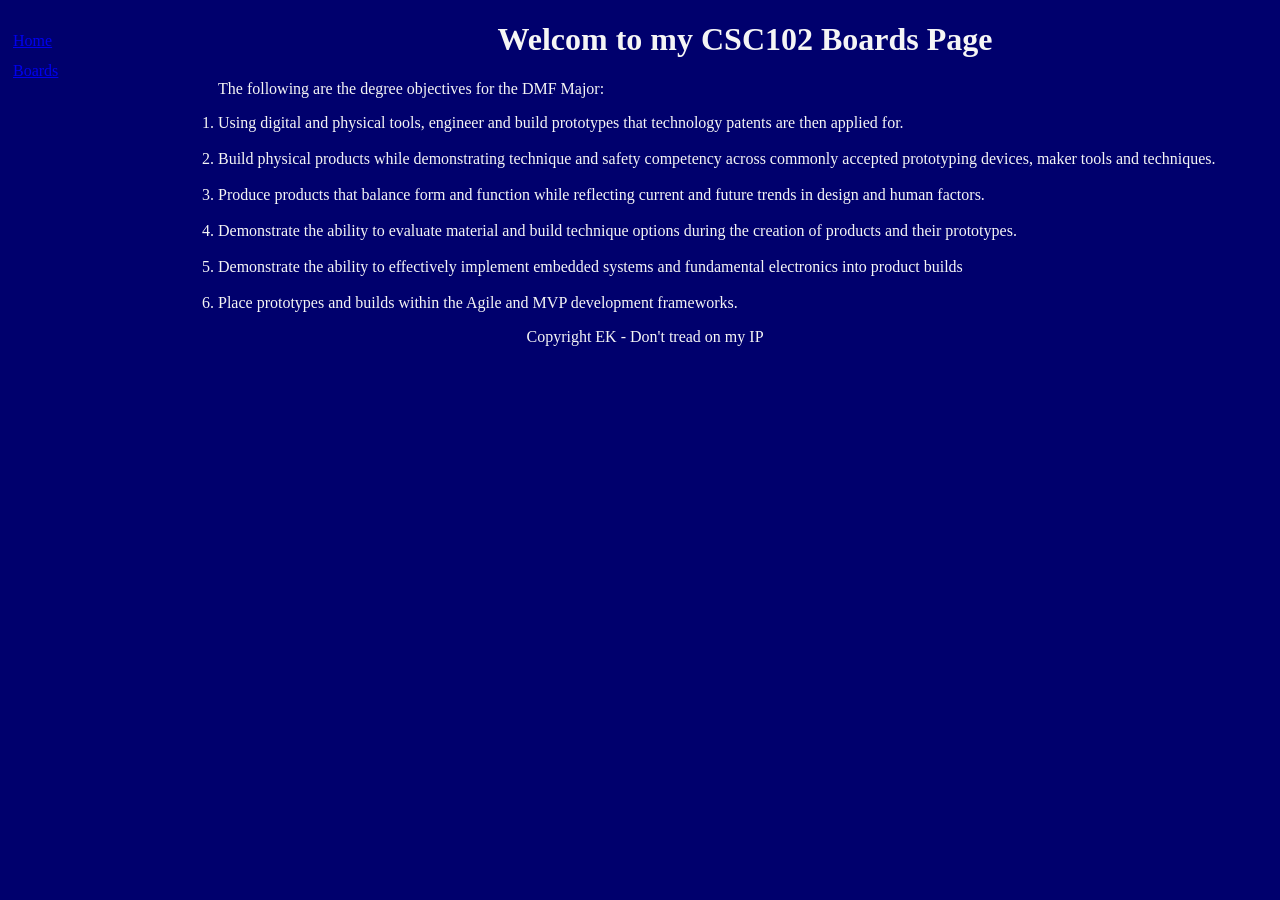
==== 1.4 Assignment/boards.html @ e5ad7bdd "Add files via upload" ====
<!-- Ely Knowles, 11MAR2026, CSC102, Assignment 1.2  -->
<!-- DOCTYPE, This is the first tag on the page and it tells the browser that this an HTML5 page -->
<!DOCTYPE html>
<!-- The next tag is html and this states everything following this tag is html -->
 <html>
    <!-- The head section contains info for the browser and search engine -->
     <head>
        <!-- The title tage defines the name displayed on the tab in the browser -->
         <title>CSC102 BOARDS PAGE</title>
         <!-- This is a link to the css file for this page -->
          <link rel="stylesheet" href="main.css">
           <!-- Creating a nav menu -->
           <nav>
            <!-- a is an achore tage and it defines an attribute or property. The menu item is defined as Home and it links to the index.html page-->
              <a href="index.html">Home</a>
              <!-- break to create space between nav menu items -->
              <br>
              <!-- Nav menu item directing to boards.html page and defined as Boards -->
              <a href="boards.html">Boards</a>
           </nav>
     </head>
     <!-- The body tag is used to define all of the information we want the user to see -->
      <body>
        <!-- The h1 tag is used to creat the page title displayed to the user and should be the first thing inside the body -->
         <h1>Welcom to my CSC102 Boards Page</h1>
         <!-- The paragrah p tag is used to display information such as text or images and has spacing around it by default -->
          <p>
            The following are the degree objectives for the DMF Major:
            <!-- ol is the tag for an ordered list -->
            <ol>
              <!-- li is the tag for list item. These are automatically numbered when inside an ordered list -->
              <li>Using digital and physical tools, engineer and build prototypes that technology patents are then applied for. </li>
              <!-- br is the break tag and it provides additional spacing between lines -->
              <br>
              <li>Build physical products while demonstrating technique and safety competency across commonly accepted prototyping devices, maker tools
and techniques. </li>
              <br>
              <li>Produce products that balance form and function while reflecting current and future trends in design and human factors.</li>
              <br>
              <li>Demonstrate the ability to evaluate material and build technique options during the creation of products and their prototypes.</li>
              <br>
              <li>Demonstrate the ability to effectively implement embedded systems and fundamental electronics into product builds</li>
              <br>
              <li>Place prototypes and builds within the Agile and MVP development frameworks.</li>
            </ol>
          </p>
      </body>
  <Footer>Copyright EK - Don't tread on my IP</Footer>
 </html>
---- 1.4 Assignment/main.css ----
/* Ely Knowles, 11MAR2026, CSC102 - Assignment 1.3 */
/* CSS files make html files look good with declaration blocks*/
/* Declaration block:
    Selector/Tag{ property: value; property2: value;} */
/* body declaration defines the style of eveything in the body of the html as identified */
body{
    /* background-color defines the overall background color of the body */
    background-color: rgb(0, 0, 109);
    /* color defines the color of the text within the body */
    color: whitesmoke;
}
/* nav declaration defines the style of a button or menu used for navigating between pages */
nav{
    /* height defines height of navigation entity */
    height: 600px;
    /* width defines width of navigation entity */
    width: 200px;
    /* float dictates that the navigation entity floats on specified side of page */
    float: left;
    /* padding creates specified space around the text contained in the navigation entity */
    padding: 5px;
    /* line-height sets the size of the font and creates space */
    line-height: 30px;
    /* color defines the initial menu item text color */
    color: whitesmoke;
}
/* footer declaration defines sytle of footer */
footer{
    /* test-align defines position of footer text */
    text-align: center;
    /* margin-right defines spacing on right side of footer */
    margin-right: 200px;
}
/* #(TAG) defines in this case an image indentifier in the html file */
#Raelynn{
    /* display block allows auto margins to function for horizontal placement */
    display: block;
    /* margin-left auto automatically places image in center of page */
    margin-left: auto;
    /* margin-right auto automatically places image in center of page */
    margin-right: auto;
    /* height defines the height of image in pixels */
    height: 546px;
    /* width defines width of image in pixels */
    width: 600px;
}
/* h1 identifies the header in the html file */
h1{
    /* text-align is used to define the location of the header text */
    text-align: center;
}
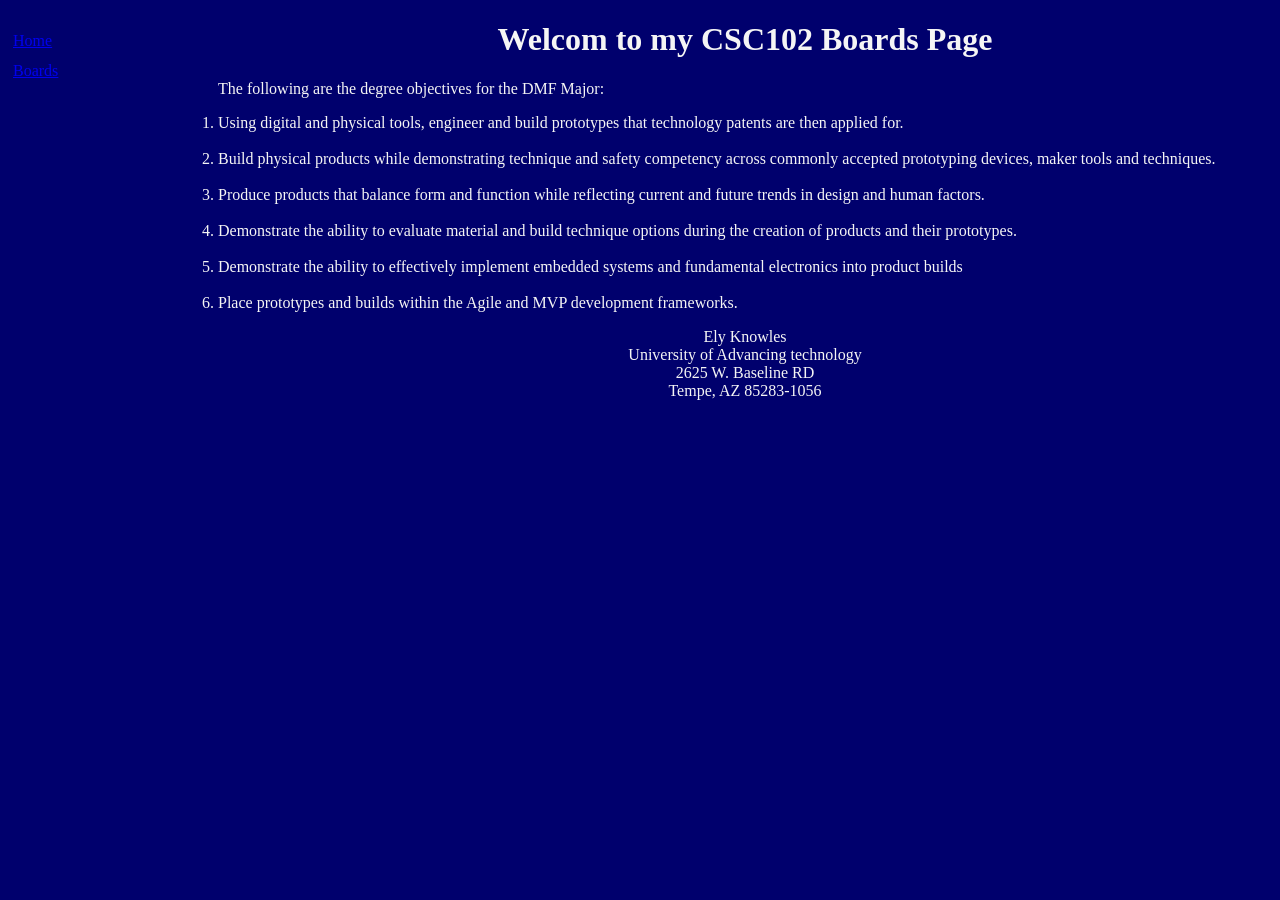
==== commit e8d2213c: "Add files via upload" ====
--- a/1.4 Assignment/boards.html
+++ b/1.4 Assignment/boards.html
@@ -45,5 +45,15 @@
             </ol>
           </p>
       </body>
-  <Footer>Copyright EK - Don't tread on my IP</Footer>
+  <!-- Footer is used to display fine print information at the bottom of the page -->
+  <Footer>
+    Ely Knowles
+    <!-- br is used to creat space between lines or shift the next line down -->
+    <br>
+    University of Advancing technology
+    <br>
+    2625 W. Baseline RD
+    <br>
+    Tempe, AZ 85283-1056
+  </Footer>
  </html>
--- a/1.4 Assignment/main.css
+++ b/1.4 Assignment/main.css
@@ -29,7 +29,7 @@
     /* test-align defines position of footer text */
     text-align: center;
     /* margin-right defines spacing on right side of footer */
-    margin-right: 200px;
+    margin-right: auto;
 }
 /* #(TAG) defines in this case an image indentifier in the html file */
 #Raelynn{
